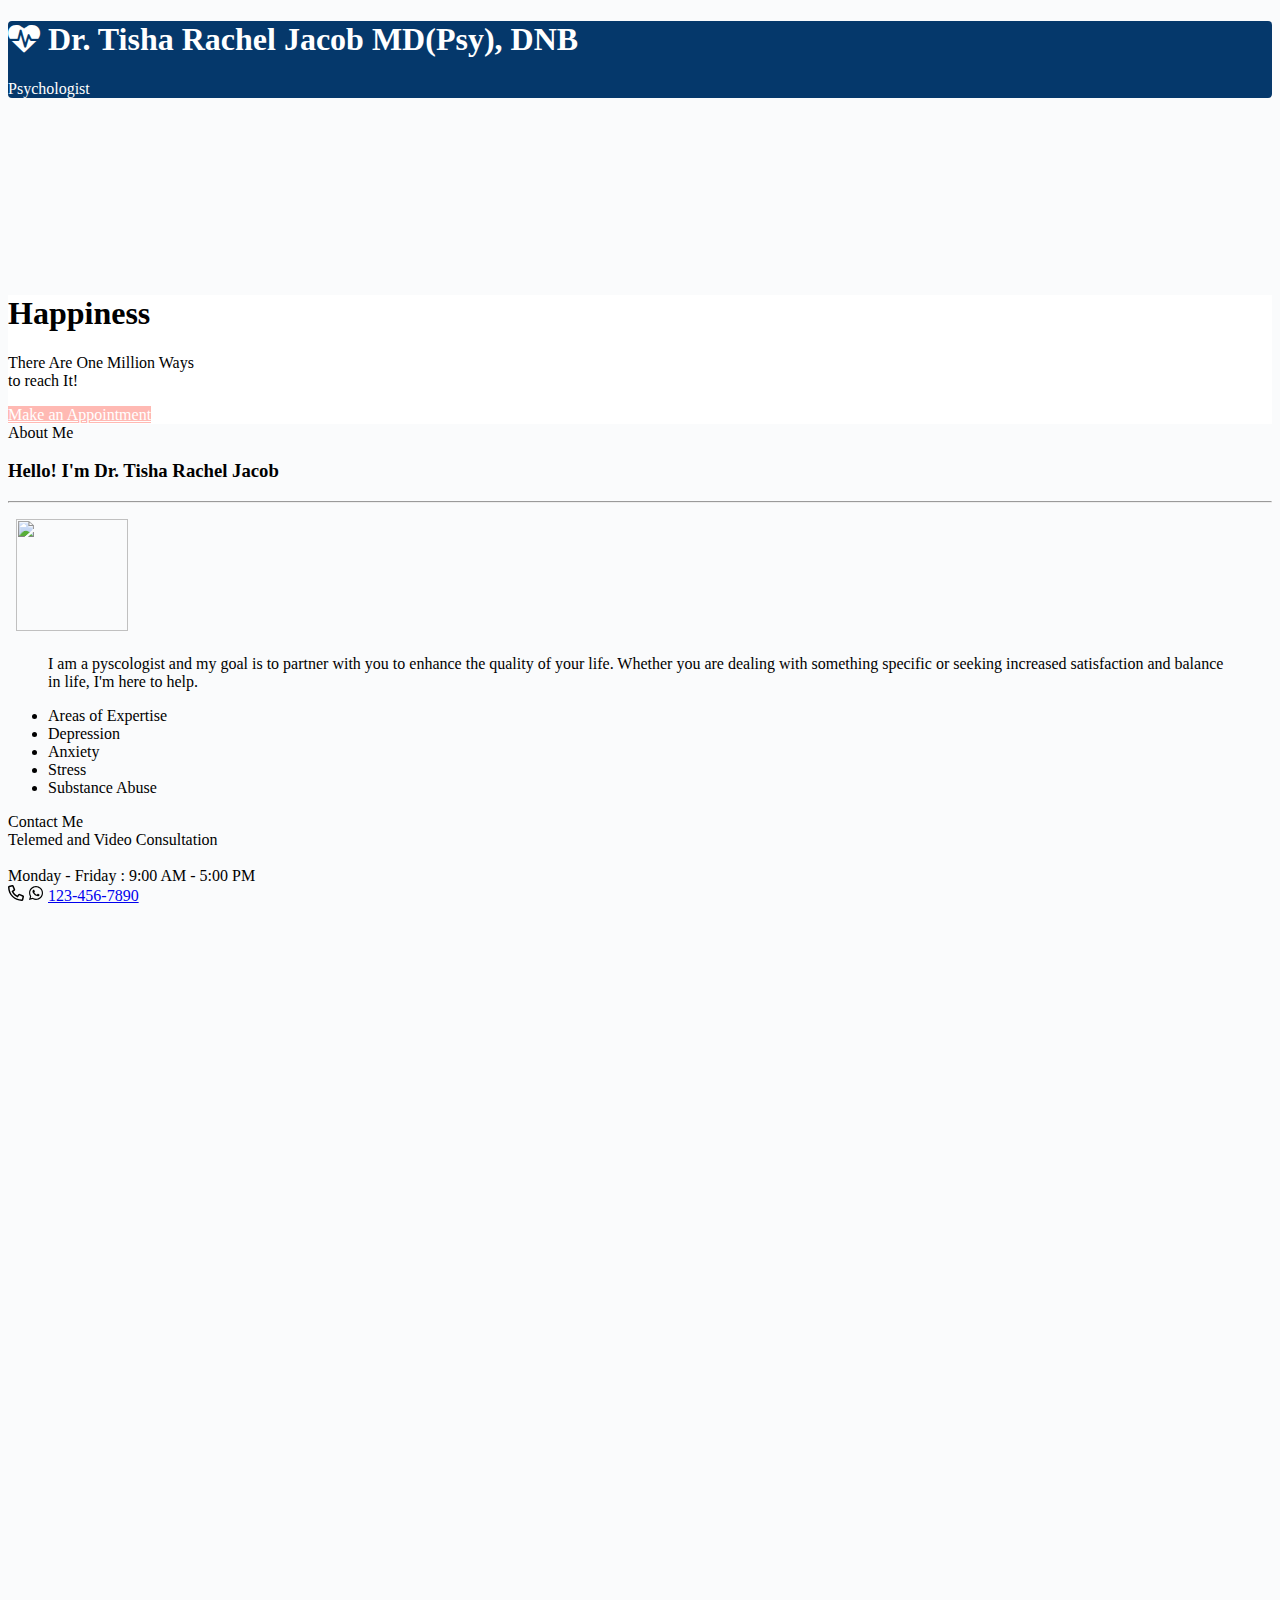
==== index.html @ 0eef0edd "updating responsiveness" ====
<!doctype html>
<html lang="en">
  <head>
    <!-- Required meta tags -->
    <meta charset="utf-8">
    <meta name="viewport" content="width=device-width, initial-scale=1, shrink-to-fit=no">

    <!-- Bootstrap CSS -->
    <link rel="stylesheet" href="https://stackpath.bootstrapcdn.com/bootstrap/4.5.0/css/bootstrap.min.css" integrity="sha384-9aIt2nRpC12Uk9gS9baDl411NQApFmC26EwAOH8WgZl5MYYxFfc+NcPb1dKGj7Sk" crossorigin="anonymous">
    <link rel="stylesheet" href="https://cdnjs.cloudflare.com/ajax/libs/font-awesome/4.7.0/css/font-awesome.min.css">
    <style>
      @media(max-width: 600px) {
        html {
          font-size: 0.8rem;
        }
        .display-2{
          font-size: 10vw !important;
        }
        .display-4{
          font-size: 5vw;
        }
        .card-title{
          font-size: 2vw;
        }
        /* .d-md-block{
          display: block !important
        } */
      }
    
    </style>
    <title>Dr Tisha Jacob</title>
  </head>

  <body style="background-color: #FAFBFC;">
    <nav class="navbar fixed-top" style="background-color:#05386B;border-radius: 0.25rem;">
      <div>
      <h1 class="display-4" style="color: #FFFFFF;"><i class="fa fa-heartbeat"></i> Dr. Tisha Rachel Jacob MD(Psy), DNB</h1>
      <p class="lead" style="color: #FFFFFF;">Psychologist</p>
      </div>
    </nav>
   <div style="height:10rem;"></div>
   <div class="container-fluid" style="height: 500rem;">
      <div class="jumbotron" style="background-color: #FFFFFF;" >
        <h1 class="display-2">Happiness</h1>
        <p class="lead">There Are One Million Ways</br> to reach It!</p>
        <a class="btn" style="background-color: #FFB9B3; color: #FFFFFF;" href="#" role="button">Make an Appointment</a>
      </div>

      <div class="card" style="margin-bottom: 1rem;">
        <div class="card-header">
          About Me
        </div>
        <div class="card-body">
          <div class="row">
            <div class="col-lg">
              <h3 class="card-title">Hello! I'm Dr. Tisha Rachel Jacob</h5>
              <hr class="my-4">
              <div class="media">
                <img  class="rounded-circle" style="height: 7rem;width: 7rem;margin: 0.5rem;" src="https://scontent-iad3-1.xx.fbcdn.net/v/t1.0-9/42138941_1995049240582115_1128491760691970048_o.jpg?_nc_cat=100&_nc_sid=7aed08&_nc_ohc=10GTXe0--UcAX9X6a84&_nc_ht=scontent-iad3-1.xx&oh=68a8a1f445d38f35401aeb457a8225d5&oe=5EE6BFDC"/>
                <div class="media-body">
                  <blockquote class="blockquote">
                    I am a pyscologist and my goal is to partner with you to enhance the quality of your life. Whether you are dealing with something specific or seeking increased satisfaction and balance in life, I'm here to help.
                  </blockquote>
                </div>
              </div>
            </div>
            <!-- <div class="w-100 d-none d-md-block"></div> -->
            <div class="col-lg">
              <div class="card" >
                <ul class="list-group list-group-flush">
                  <li class="list-group-item text-center lead">Areas of Expertise</li>
                  <li class="list-group-item text-center">Depression</li>
                  <li class="list-group-item text-center">Anxiety</li>
                  <li class="list-group-item text-center">Stress</li>
                  <li class="list-group-item text-center">Substance Abuse</li>
                </ul>
              </div>
          </div>
        </div>
        </div>
      </div>
      <div class="card" id="contact">
        <div class="card-header">Contact Me</div>
        <div class="card-body">
          <span class="lead">Telemed and Video Consultation</span></br></br>
          <span>Monday - Friday :  9:00 AM - 5:00 PM</span></br>
          <svg style="height:1rem; width:1rem" aria-hidden="true" focusable="false" data-prefix="far" data-icon="phone-alt" role="img" xmlns="http://www.w3.org/2000/svg" viewBox="0 0 512 512" class="svg-inline--fa fa-phone-alt fa-w-16 fa-3x"><path fill="currentColor" d="M484.25 330l-101.59-43.55a45.86 45.86 0 0 0-53.39 13.1l-32.7 40a311.08 311.08 0 0 1-124.19-124.12l40-32.7a45.91 45.91 0 0 0 13.1-53.42L182 27.79a45.63 45.63 0 0 0-52.31-26.61L35.5 22.89A45.59 45.59 0 0 0 0 67.5C0 313.76 199.68 512.1 444.56 512a45.58 45.58 0 0 0 44.59-35.51l21.7-94.22a45.75 45.75 0 0 0-26.6-52.27zm-41.59 134.09C225.08 463.09 49 287 48 69.3l90.69-20.9 42.09 98.22-68.09 55.71c46.39 99 98.19 150.63 197 197l55.69-68.11 98.19 42.11z" class=""></path></svg>
          <svg style="height:1rem; width:1rem" aria-hidden="true" focusable="false" data-prefix="fab" data-icon="whatsapp" role="img" xmlns="http://www.w3.org/2000/svg" viewBox="0 0 448 512" class="svg-inline--fa fa-whatsapp fa-w-14 fa-3x"><path fill="currentColor" d="M380.9 97.1C339 55.1 283.2 32 223.9 32c-122.4 0-222 99.6-222 222 0 39.1 10.2 77.3 29.6 111L0 480l117.7-30.9c32.4 17.7 68.9 27 106.1 27h.1c122.3 0 224.1-99.6 224.1-222 0-59.3-25.2-115-67.1-157zm-157 341.6c-33.2 0-65.7-8.9-94-25.7l-6.7-4-69.8 18.3L72 359.2l-4.4-7c-18.5-29.4-28.2-63.3-28.2-98.2 0-101.7 82.8-184.5 184.6-184.5 49.3 0 95.6 19.2 130.4 54.1 34.8 34.9 56.2 81.2 56.1 130.5 0 101.8-84.9 184.6-186.6 184.6zm101.2-138.2c-5.5-2.8-32.8-16.2-37.9-18-5.1-1.9-8.8-2.8-12.5 2.8-3.7 5.6-14.3 18-17.6 21.8-3.2 3.7-6.5 4.2-12 1.4-32.6-16.3-54-29.1-75.5-66-5.7-9.8 5.7-9.1 16.3-30.3 1.8-3.7.9-6.9-.5-9.7-1.4-2.8-12.5-30.1-17.1-41.2-4.5-10.8-9.1-9.3-12.5-9.5-3.2-.2-6.9-.2-10.6-.2-3.7 0-9.7 1.4-14.8 6.9-5.1 5.6-19.4 19-19.4 46.3 0 27.3 19.9 53.7 22.6 57.4 2.8 3.7 39.1 59.7 94.8 83.8 35.2 15.2 49 16.5 66.6 13.9 10.7-1.6 32.8-13.4 37.4-26.4 4.6-13 4.6-24.1 3.2-26.4-1.3-2.5-5-3.9-10.5-6.6z" class=""></path></svg>
          <span><a href="tel:123-456-7890">123-456-7890</a></span>
        </div>
      </div>
    </div>

    <!-- Optional JavaScript -->
    <!-- jQuery first, then Popper.js, then Bootstrap JS -->
    <script src="https://code.jquery.com/jquery-3.5.1.slim.min.js" integrity="sha384-DfXdz2htPH0lsSSs5nCTpuj/zy4C+OGpamoFVy38MVBnE+IbbVYUew+OrCXaRkfj" crossorigin="anonymous"></script>
    <script src="https://cdn.jsdelivr.net/npm/popper.js@1.16.0/dist/umd/popper.min.js" integrity="sha384-Q6E9RHvbIyZFJoft+2mJbHaEWldlvI9IOYy5n3zV9zzTtmI3UksdQRVvoxMfooAo" crossorigin="anonymous"></script>
    <script src="https://stackpath.bootstrapcdn.com/bootstrap/4.5.0/js/bootstrap.min.js" integrity="sha384-OgVRvuATP1z7JjHLkuOU7Xw704+h835Lr+6QL9UvYjZE3Ipu6Tp75j7Bh/kR0JKI" crossorigin="anonymous"></script>
  </body>
</html>
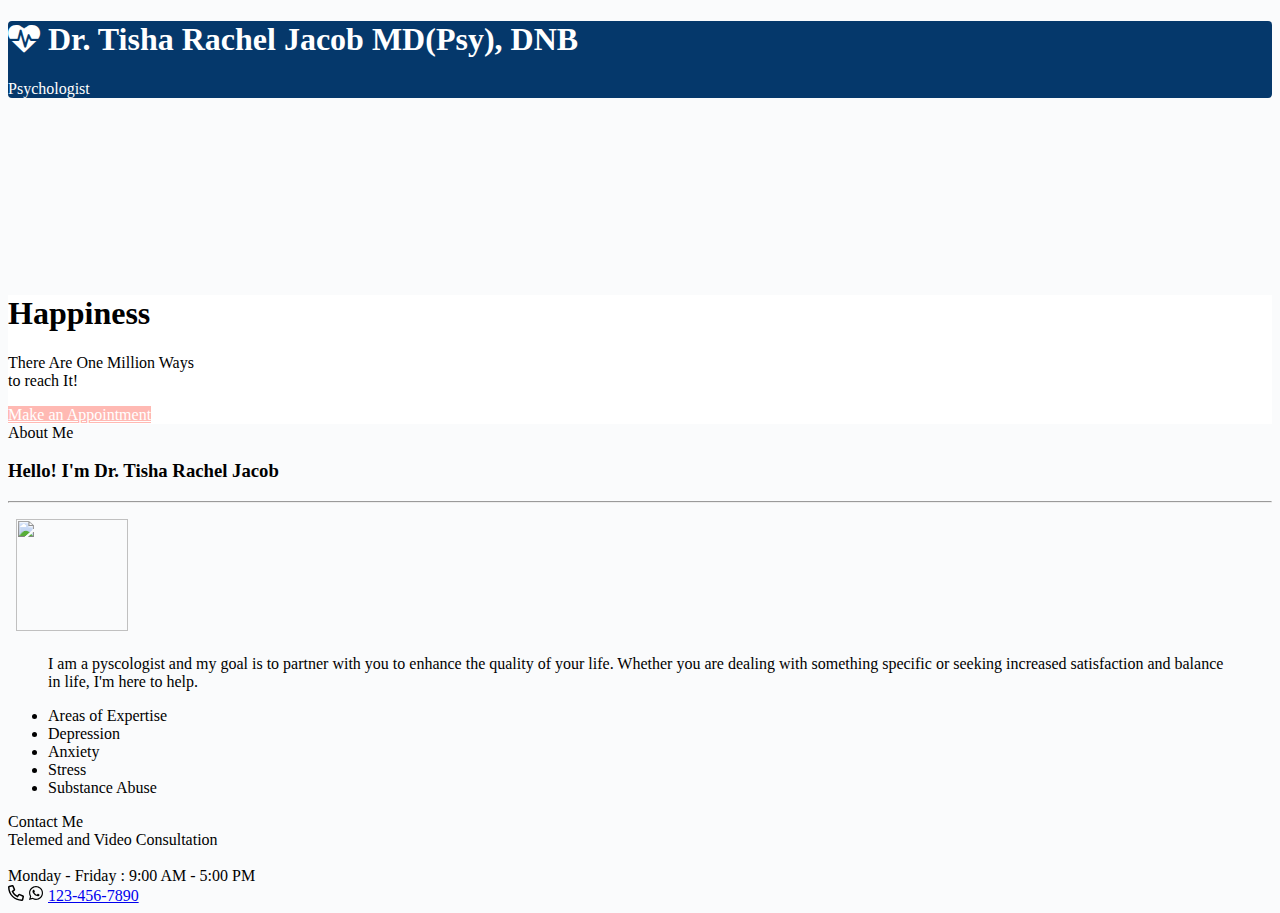
==== commit 7ab51cc0: "removing unwanted height" ====
--- a/index.html
+++ b/index.html
@@ -9,22 +9,19 @@
     <link rel="stylesheet" href="https://stackpath.bootstrapcdn.com/bootstrap/4.5.0/css/bootstrap.min.css" integrity="sha384-9aIt2nRpC12Uk9gS9baDl411NQApFmC26EwAOH8WgZl5MYYxFfc+NcPb1dKGj7Sk" crossorigin="anonymous">
     <link rel="stylesheet" href="https://cdnjs.cloudflare.com/ajax/libs/font-awesome/4.7.0/css/font-awesome.min.css">
     <style>
-      @media(max-width: 600px) {
-        html {
+      @media(max-width: 1100px) {
+        /* html {
           font-size: 0.8rem;
-        }
+        } */
         .display-2{
-          font-size: 10vw !important;
+          font-size: 10vw;
         }
         .display-4{
           font-size: 5vw;
         }
-        .card-title{
+        .lead{
           font-size: 2vw;
         }
-        /* .d-md-block{
-          display: block !important
-        } */
       }
     
     </style>
@@ -39,7 +36,7 @@
       </div>
     </nav>
    <div style="height:10rem;"></div>
-   <div class="container-fluid" style="height: 500rem;">
+   <div class="container-fluid">
       <div class="jumbotron" style="background-color: #FFFFFF;" >
         <h1 class="display-2">Happiness</h1>
         <p class="lead">There Are One Million Ways</br> to reach It!</p>
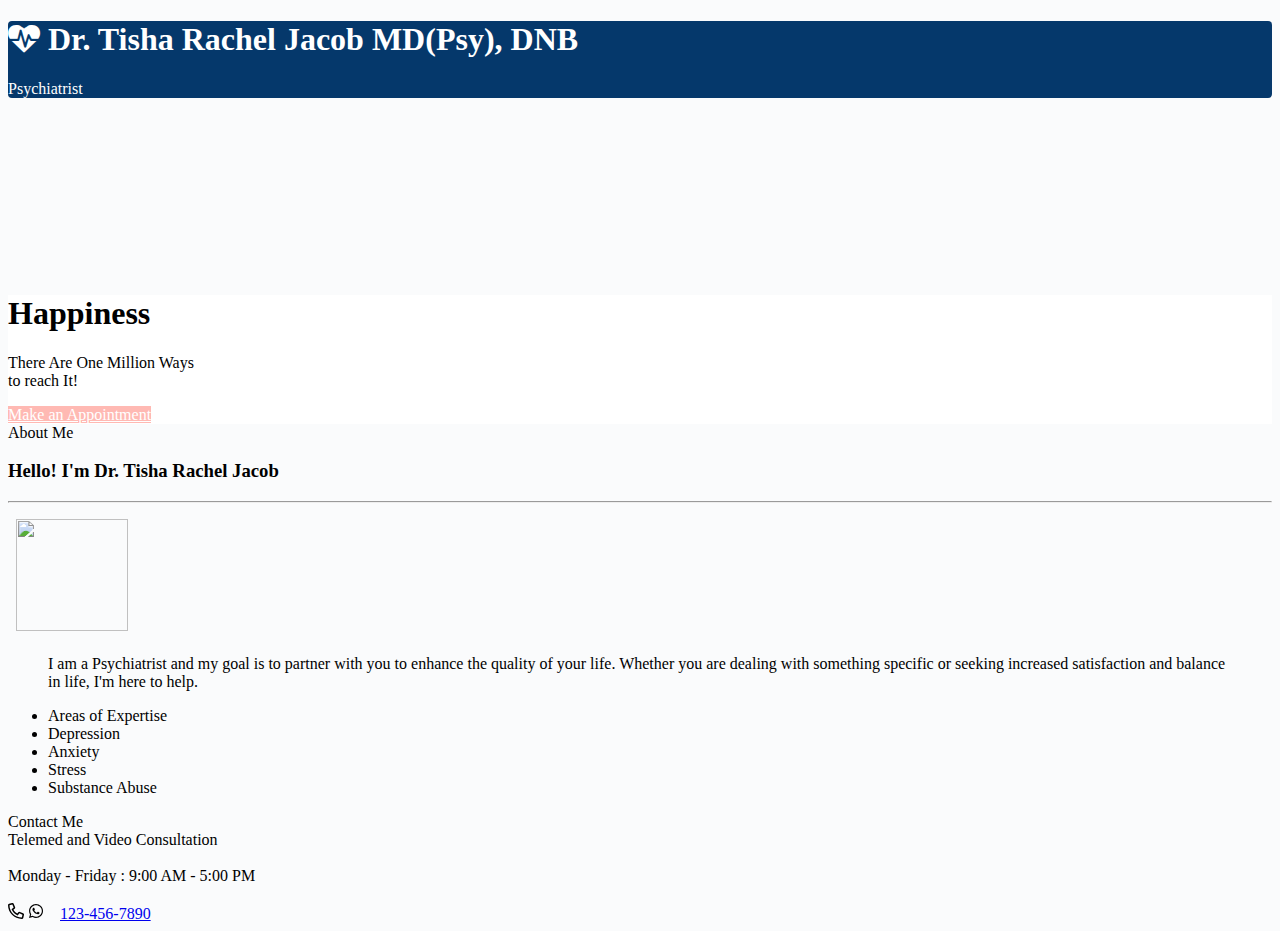
==== commit 8fbda851: "spelling update" ====
--- a/index.html
+++ b/index.html
@@ -19,7 +19,7 @@
         .display-4{
           font-size: 5vw;
         }
-        .lead{
+        .title{
           font-size: 2vw;
         }
       }
@@ -32,7 +32,7 @@
     <nav class="navbar fixed-top" style="background-color:#05386B;border-radius: 0.25rem;">
       <div>
       <h1 class="display-4" style="color: #FFFFFF;"><i class="fa fa-heartbeat"></i> Dr. Tisha Rachel Jacob MD(Psy), DNB</h1>
-      <p class="lead" style="color: #FFFFFF;">Psychologist</p>
+      <p class="lead title" style="color: #FFFFFF;">Psychiatrist</p>
       </div>
     </nav>
    <div style="height:10rem;"></div>
@@ -56,7 +56,7 @@
                 <img  class="rounded-circle" style="height: 7rem;width: 7rem;margin: 0.5rem;" src="https://scontent-iad3-1.xx.fbcdn.net/v/t1.0-9/42138941_1995049240582115_1128491760691970048_o.jpg?_nc_cat=100&_nc_sid=7aed08&_nc_ohc=10GTXe0--UcAX9X6a84&_nc_ht=scontent-iad3-1.xx&oh=68a8a1f445d38f35401aeb457a8225d5&oe=5EE6BFDC"/>
                 <div class="media-body">
                   <blockquote class="blockquote">
-                    I am a pyscologist and my goal is to partner with you to enhance the quality of your life. Whether you are dealing with something specific or seeking increased satisfaction and balance in life, I'm here to help.
+                    I am a Psychiatrist and my goal is to partner with you to enhance the quality of your life. Whether you are dealing with something specific or seeking increased satisfaction and balance in life, I'm here to help.
                   </blockquote>
                 </div>
               </div>
@@ -80,10 +80,13 @@
         <div class="card-header">Contact Me</div>
         <div class="card-body">
           <span class="lead">Telemed and Video Consultation</span></br></br>
-          <span>Monday - Friday :  9:00 AM - 5:00 PM</span></br>
-          <svg style="height:1rem; width:1rem" aria-hidden="true" focusable="false" data-prefix="far" data-icon="phone-alt" role="img" xmlns="http://www.w3.org/2000/svg" viewBox="0 0 512 512" class="svg-inline--fa fa-phone-alt fa-w-16 fa-3x"><path fill="currentColor" d="M484.25 330l-101.59-43.55a45.86 45.86 0 0 0-53.39 13.1l-32.7 40a311.08 311.08 0 0 1-124.19-124.12l40-32.7a45.91 45.91 0 0 0 13.1-53.42L182 27.79a45.63 45.63 0 0 0-52.31-26.61L35.5 22.89A45.59 45.59 0 0 0 0 67.5C0 313.76 199.68 512.1 444.56 512a45.58 45.58 0 0 0 44.59-35.51l21.7-94.22a45.75 45.75 0 0 0-26.6-52.27zm-41.59 134.09C225.08 463.09 49 287 48 69.3l90.69-20.9 42.09 98.22-68.09 55.71c46.39 99 98.19 150.63 197 197l55.69-68.11 98.19 42.11z" class=""></path></svg>
-          <svg style="height:1rem; width:1rem" aria-hidden="true" focusable="false" data-prefix="fab" data-icon="whatsapp" role="img" xmlns="http://www.w3.org/2000/svg" viewBox="0 0 448 512" class="svg-inline--fa fa-whatsapp fa-w-14 fa-3x"><path fill="currentColor" d="M380.9 97.1C339 55.1 283.2 32 223.9 32c-122.4 0-222 99.6-222 222 0 39.1 10.2 77.3 29.6 111L0 480l117.7-30.9c32.4 17.7 68.9 27 106.1 27h.1c122.3 0 224.1-99.6 224.1-222 0-59.3-25.2-115-67.1-157zm-157 341.6c-33.2 0-65.7-8.9-94-25.7l-6.7-4-69.8 18.3L72 359.2l-4.4-7c-18.5-29.4-28.2-63.3-28.2-98.2 0-101.7 82.8-184.5 184.6-184.5 49.3 0 95.6 19.2 130.4 54.1 34.8 34.9 56.2 81.2 56.1 130.5 0 101.8-84.9 184.6-186.6 184.6zm101.2-138.2c-5.5-2.8-32.8-16.2-37.9-18-5.1-1.9-8.8-2.8-12.5 2.8-3.7 5.6-14.3 18-17.6 21.8-3.2 3.7-6.5 4.2-12 1.4-32.6-16.3-54-29.1-75.5-66-5.7-9.8 5.7-9.1 16.3-30.3 1.8-3.7.9-6.9-.5-9.7-1.4-2.8-12.5-30.1-17.1-41.2-4.5-10.8-9.1-9.3-12.5-9.5-3.2-.2-6.9-.2-10.6-.2-3.7 0-9.7 1.4-14.8 6.9-5.1 5.6-19.4 19-19.4 46.3 0 27.3 19.9 53.7 22.6 57.4 2.8 3.7 39.1 59.7 94.8 83.8 35.2 15.2 49 16.5 66.6 13.9 10.7-1.6 32.8-13.4 37.4-26.4 4.6-13 4.6-24.1 3.2-26.4-1.3-2.5-5-3.9-10.5-6.6z" class=""></path></svg>
-          <span><a href="tel:123-456-7890">123-456-7890</a></span>
+          <span>Monday - Friday :  9:00 AM - 5:00 PM</span></br></br>
+          <span class="text-center">
+            <svg style="height:1rem; width:1rem" aria-hidden="true" focusable="false" data-prefix="far" data-icon="phone-alt" role="img" xmlns="http://www.w3.org/2000/svg" viewBox="0 0 512 512" class="svg-inline--fa fa-phone-alt fa-w-16 fa-3x"><path fill="currentColor" d="M484.25 330l-101.59-43.55a45.86 45.86 0 0 0-53.39 13.1l-32.7 40a311.08 311.08 0 0 1-124.19-124.12l40-32.7a45.91 45.91 0 0 0 13.1-53.42L182 27.79a45.63 45.63 0 0 0-52.31-26.61L35.5 22.89A45.59 45.59 0 0 0 0 67.5C0 313.76 199.68 512.1 444.56 512a45.58 45.58 0 0 0 44.59-35.51l21.7-94.22a45.75 45.75 0 0 0-26.6-52.27zm-41.59 134.09C225.08 463.09 49 287 48 69.3l90.69-20.9 42.09 98.22-68.09 55.71c46.39 99 98.19 150.63 197 197l55.69-68.11 98.19 42.11z" class=""></path></svg>
+            <svg style="height:1rem; width:1rem" aria-hidden="true" focusable="false" data-prefix="fab" data-icon="whatsapp" role="img" xmlns="http://www.w3.org/2000/svg" viewBox="0 0 448 512" class="svg-inline--fa fa-whatsapp fa-w-14 fa-3x"><path fill="currentColor" d="M380.9 97.1C339 55.1 283.2 32 223.9 32c-122.4 0-222 99.6-222 222 0 39.1 10.2 77.3 29.6 111L0 480l117.7-30.9c32.4 17.7 68.9 27 106.1 27h.1c122.3 0 224.1-99.6 224.1-222 0-59.3-25.2-115-67.1-157zm-157 341.6c-33.2 0-65.7-8.9-94-25.7l-6.7-4-69.8 18.3L72 359.2l-4.4-7c-18.5-29.4-28.2-63.3-28.2-98.2 0-101.7 82.8-184.5 184.6-184.5 49.3 0 95.6 19.2 130.4 54.1 34.8 34.9 56.2 81.2 56.1 130.5 0 101.8-84.9 184.6-186.6 184.6zm101.2-138.2c-5.5-2.8-32.8-16.2-37.9-18-5.1-1.9-8.8-2.8-12.5 2.8-3.7 5.6-14.3 18-17.6 21.8-3.2 3.7-6.5 4.2-12 1.4-32.6-16.3-54-29.1-75.5-66-5.7-9.8 5.7-9.1 16.3-30.3 1.8-3.7.9-6.9-.5-9.7-1.4-2.8-12.5-30.1-17.1-41.2-4.5-10.8-9.1-9.3-12.5-9.5-3.2-.2-6.9-.2-10.6-.2-3.7 0-9.7 1.4-14.8 6.9-5.1 5.6-19.4 19-19.4 46.3 0 27.3 19.9 53.7 22.6 57.4 2.8 3.7 39.1 59.7 94.8 83.8 35.2 15.2 49 16.5 66.6 13.9 10.7-1.6 32.8-13.4 37.4-26.4 4.6-13 4.6-24.1 3.2-26.4-1.3-2.5-5-3.9-10.5-6.6z" class=""></path></svg>
+            &nbsp;&nbsp;
+            <span><a href="tel:123-456-7890">123-456-7890</a></span>
+          </span>
         </div>
       </div>
     </div>
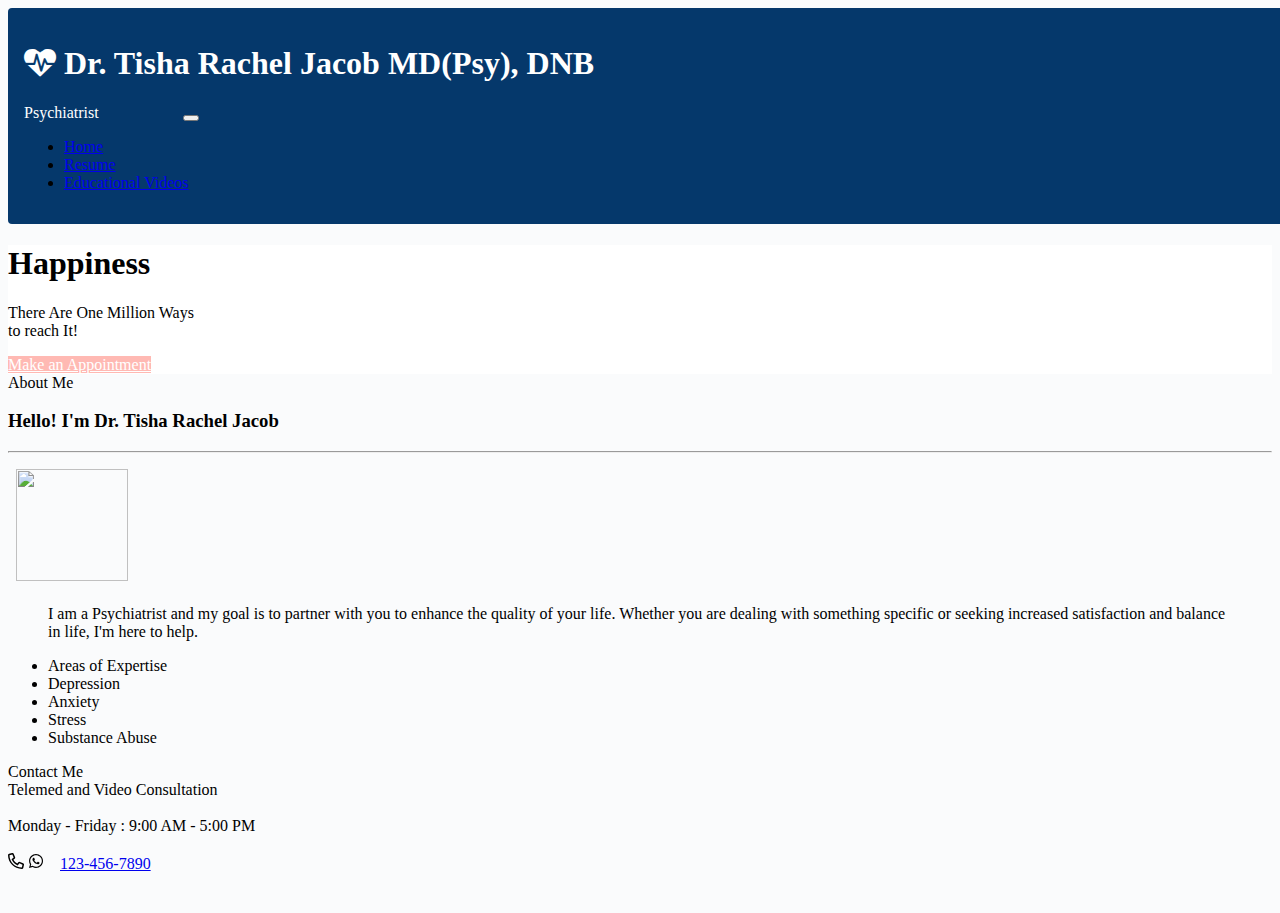
==== commit 29ce5d77: "adding nav bar" ====
--- a/index.html
+++ b/index.html
@@ -10,9 +10,6 @@
     <link rel="stylesheet" href="https://cdnjs.cloudflare.com/ajax/libs/font-awesome/4.7.0/css/font-awesome.min.css">
     <style>
       @media(max-width: 1100px) {
-        /* html {
-          font-size: 0.8rem;
-        } */
         .display-2{
           font-size: 10vw;
         }
@@ -29,18 +26,35 @@
   </head>
 
   <body style="background-color: #FAFBFC;">
-    <nav class="navbar fixed-top" style="background-color:#05386B;border-radius: 0.25rem;">
-      <div>
+
+    <div class="navbar-brand sticky-top navbar-dark navbar-expand-lg" style="background-color:#05386B;border-radius: 0.25rem;margin-top: 0px; width: 100%;padding: 1rem;">
       <h1 class="display-4" style="color: #FFFFFF;"><i class="fa fa-heartbeat"></i> Dr. Tisha Rachel Jacob MD(Psy), DNB</h1>
-      <p class="lead title" style="color: #FFFFFF;">Psychiatrist</p>
+      <span class="lead title" style="color: #FFFFFF; margin-right: 5rem;">Psychiatrist</span>
+
+      <button class="navbar-toggler" type="button" data-toggle="collapse" data-target="#navbarText" aria-controls="navbarText" aria-expanded="false" aria-label="Toggle navigation">
+        <span class="navbar-toggler-icon"></span>
+      </button>
+      
+      <div class="collapse navbar-collapse" id="navbarText">
+        <ul class="navbar-nav mr-auto">
+          <li class="nav-item active">
+            <a class="nav-link" href="#">Home <span class="sr-only">(current)</span></a>
+          </li>
+          <li class="nav-item">
+            <a class="nav-link" href="#">Resume <span class="sr-only">(current)</span></a>
+          </li>
+          <li class="nav-item">
+            <a class="nav-link" href="#">Educational Videos</a>
+          </li>
+        </ul>
       </div>
-    </nav>
-   <div style="height:10rem;"></div>
+    </div>
+
    <div class="container-fluid">
       <div class="jumbotron" style="background-color: #FFFFFF;" >
         <h1 class="display-2">Happiness</h1>
         <p class="lead">There Are One Million Ways</br> to reach It!</p>
-        <a class="btn" style="background-color: #FFB9B3; color: #FFFFFF;" href="#" role="button">Make an Appointment</a>
+        <a class="btn" style="background-color: #FFB9B3; color: #FFFFFF;" href="https://www.lybrate.com/consult-privately/doctor/dr-tisha-jacob-psychiatrist?lpt=PS-PPV" role="button">Make an Appointment</a>
       </div>
 
       <div class="card" style="margin-bottom: 1rem;">
@@ -89,7 +103,7 @@
           </span>
         </div>
       </div>
-    </div>
+      <div style="height: 2rem;"></div>
 
     <!-- Optional JavaScript -->
     <!-- jQuery first, then Popper.js, then Bootstrap JS -->
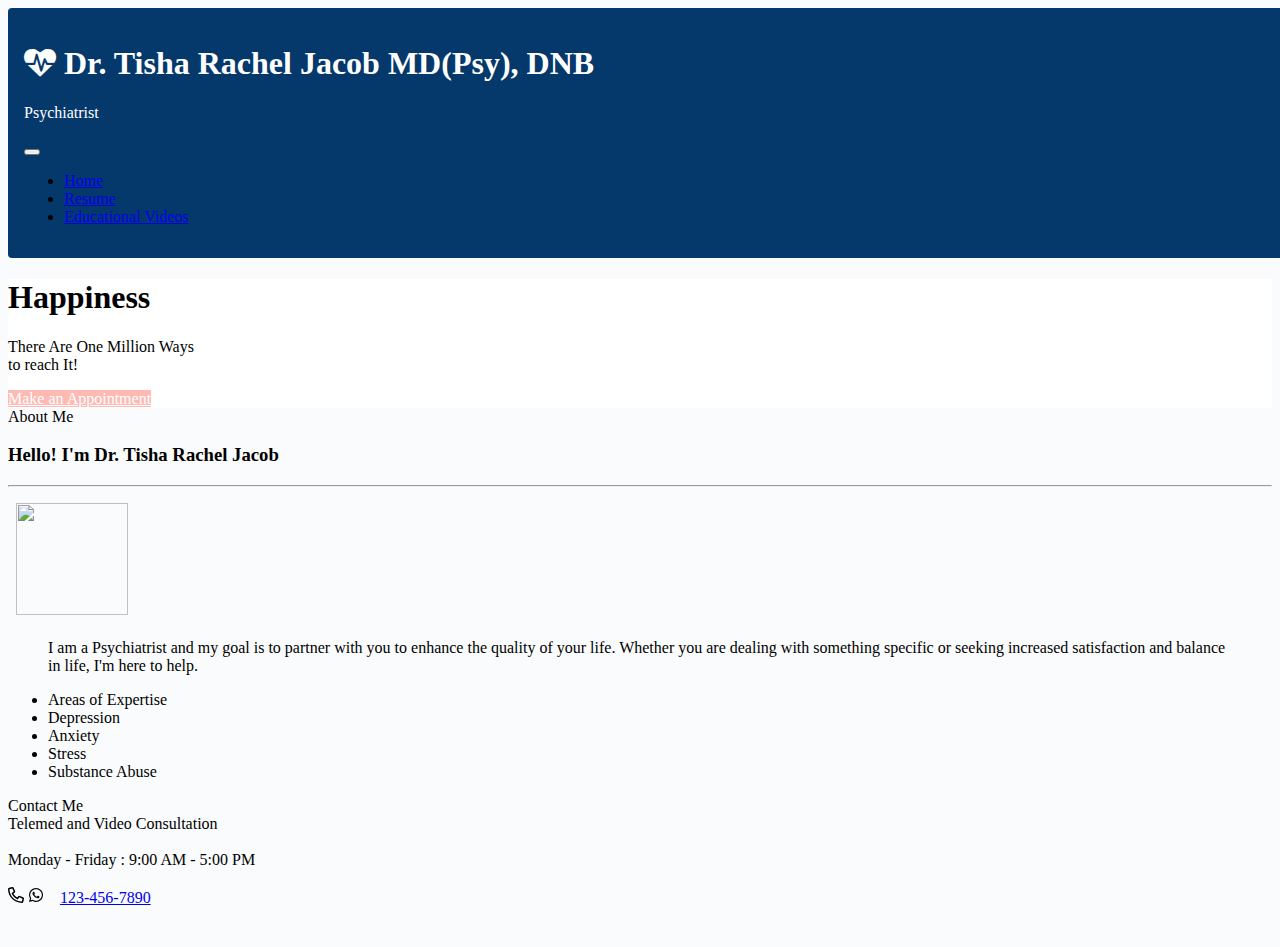
==== commit 98f99e8c: "moving nav menu button" ====
--- a/index.html
+++ b/index.html
@@ -29,7 +29,7 @@
 
     <div class="navbar-brand sticky-top navbar-dark navbar-expand-lg" style="background-color:#05386B;border-radius: 0.25rem;margin-top: 0px; width: 100%;padding: 1rem;">
       <h1 class="display-4" style="color: #FFFFFF;"><i class="fa fa-heartbeat"></i> Dr. Tisha Rachel Jacob MD(Psy), DNB</h1>
-      <span class="lead title" style="color: #FFFFFF; margin-right: 5rem;">Psychiatrist</span>
+      <p class="lead title" style="color: #FFFFFF; margin-right: 5rem;">Psychiatrist</p>
 
       <button class="navbar-toggler" type="button" data-toggle="collapse" data-target="#navbarText" aria-controls="navbarText" aria-expanded="false" aria-label="Toggle navigation">
         <span class="navbar-toggler-icon"></span>
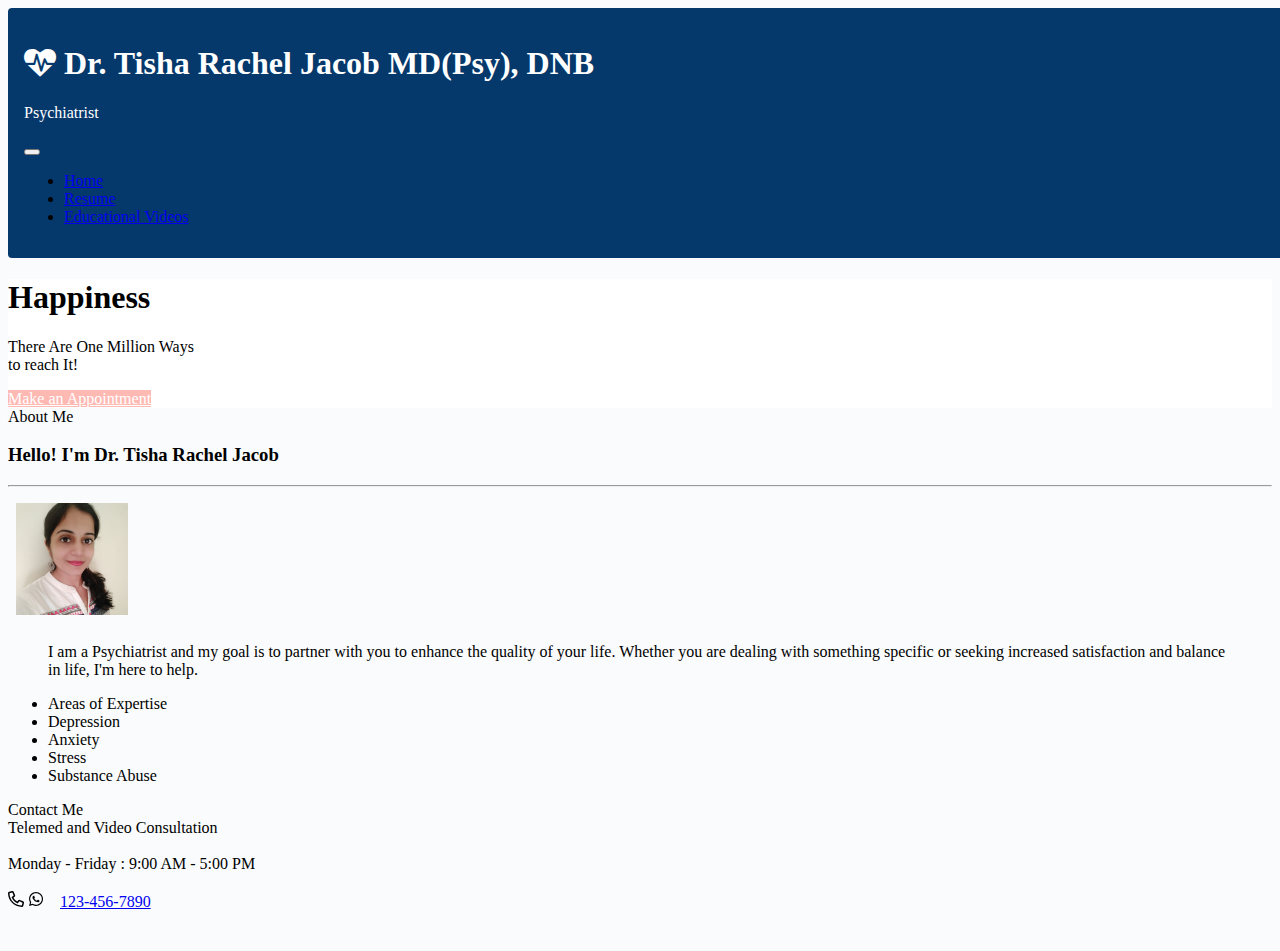
==== commit b36785ac: "updating profile picture" ====
--- a/index.html
+++ b/index.html
@@ -8,28 +8,15 @@
     <!-- Bootstrap CSS -->
     <link rel="stylesheet" href="https://stackpath.bootstrapcdn.com/bootstrap/4.5.0/css/bootstrap.min.css" integrity="sha384-9aIt2nRpC12Uk9gS9baDl411NQApFmC26EwAOH8WgZl5MYYxFfc+NcPb1dKGj7Sk" crossorigin="anonymous">
     <link rel="stylesheet" href="https://cdnjs.cloudflare.com/ajax/libs/font-awesome/4.7.0/css/font-awesome.min.css">
-    <style>
-      @media(max-width: 1100px) {
-        .display-2{
-          font-size: 10vw;
-        }
-        .display-4{
-          font-size: 5vw;
-        }
-        .title{
-          font-size: 2vw;
-        }
-      }
-    
-    </style>
+    <link rel="stylesheet" type="text/css" href="css/style.css">
     <title>Dr Tisha Jacob</title>
   </head>
 
-  <body style="background-color: #FAFBFC;">
+  <body>
 
-    <div class="navbar-brand sticky-top navbar-dark navbar-expand-lg" style="background-color:#05386B;border-radius: 0.25rem;margin-top: 0px; width: 100%;padding: 1rem;">
-      <h1 class="display-4" style="color: #FFFFFF;"><i class="fa fa-heartbeat"></i> Dr. Tisha Rachel Jacob MD(Psy), DNB</h1>
-      <p class="lead title" style="color: #FFFFFF; margin-right: 5rem;">Psychiatrist</p>
+    <div class="navbar-brand sticky-top navbar-dark navbar-expand-lg">
+      <h1 class="display-4 navbar-header-text" ><i class="fa fa-heartbeat"></i> Dr. Tisha Rachel Jacob MD(Psy), DNB</h1>
+      <p class="lead title navbar-header-text" >Psychiatrist</p>
 
       <button class="navbar-toggler" type="button" data-toggle="collapse" data-target="#navbarText" aria-controls="navbarText" aria-expanded="false" aria-label="Toggle navigation">
         <span class="navbar-toggler-icon"></span>
@@ -38,26 +25,26 @@
       <div class="collapse navbar-collapse" id="navbarText">
         <ul class="navbar-nav mr-auto">
           <li class="nav-item active">
-            <a class="nav-link" href="#">Home <span class="sr-only">(current)</span></a>
+            <a class="nav-link" href="index.html">Home <span class="sr-only">(current)</span></a>
           </li>
           <li class="nav-item">
-            <a class="nav-link" href="#">Resume <span class="sr-only">(current)</span></a>
+            <a class="nav-link" href="resume.html">Resume <span class="sr-only">(current)</span></a>
           </li>
           <li class="nav-item">
-            <a class="nav-link" href="#">Educational Videos</a>
+            <a class="nav-link" href="videos.html">Educational Videos</a>
           </li>
         </ul>
       </div>
     </div>
 
    <div class="container-fluid">
-      <div class="jumbotron" style="background-color: #FFFFFF;" >
+      <div class="jumbotron">
         <h1 class="display-2">Happiness</h1>
         <p class="lead">There Are One Million Ways</br> to reach It!</p>
-        <a class="btn" style="background-color: #FFB9B3; color: #FFFFFF;" href="https://www.lybrate.com/consult-privately/doctor/dr-tisha-jacob-psychiatrist?lpt=PS-PPV" role="button">Make an Appointment</a>
+        <a class="btn appointment" href="https://www.lybrate.com/consult-privately/doctor/dr-tisha-jacob-psychiatrist?lpt=PS-PPV" role="button">Make an Appointment</a>
       </div>
 
-      <div class="card" style="margin-bottom: 1rem;">
+      <div class="card about">
         <div class="card-header">
           About Me
         </div>
@@ -67,7 +54,7 @@
               <h3 class="card-title">Hello! I'm Dr. Tisha Rachel Jacob</h5>
               <hr class="my-4">
               <div class="media">
-                <img  class="rounded-circle" style="height: 7rem;width: 7rem;margin: 0.5rem;" src="https://scontent-iad3-1.xx.fbcdn.net/v/t1.0-9/42138941_1995049240582115_1128491760691970048_o.jpg?_nc_cat=100&_nc_sid=7aed08&_nc_ohc=10GTXe0--UcAX9X6a84&_nc_ht=scontent-iad3-1.xx&oh=68a8a1f445d38f35401aeb457a8225d5&oe=5EE6BFDC"/>
+                <img  class="rounded-circle profile-picture" src="images/profile_pic.jpg"/>
                 <div class="media-body">
                   <blockquote class="blockquote">
                     I am a Psychiatrist and my goal is to partner with you to enhance the quality of your life. Whether you are dealing with something specific or seeking increased satisfaction and balance in life, I'm here to help.
@@ -75,7 +62,6 @@
                 </div>
               </div>
             </div>
-            <!-- <div class="w-100 d-none d-md-block"></div> -->
             <div class="col-lg">
               <div class="card" >
                 <ul class="list-group list-group-flush">
--- a/css/style.css
+++ b/css/style.css
@@ -0,0 +1,49 @@
+@media(max-width: 1100px) {
+    .display-2{
+      font-size: 10vw;
+    }
+    .display-4{
+      font-size: 5vw;
+    }
+    .title{
+      font-size: 2vw;
+    }
+  }
+
+  .navbar-header-text{
+    color: #FFFFFF;
+  }
+
+  .title{
+    margin-right: 5rem;
+  }
+
+  .jumbotron{
+    background-color: #FFFFFF;
+  }
+
+  .appointment{
+    background-color: #FFB9B3;
+     color: #FFFFFF;
+  }
+  .profile-picture{
+    height: 7rem;
+    width: 7rem;
+    margin: 0.5rem;
+  }
+
+  body{
+    background-color: #FAFBFC;
+  }
+
+  .navbar-dark{
+    background-color:#05386B;
+    border-radius: 0.25rem;
+    margin-top: 0px;
+    width: 100%;
+    padding: 1rem;
+  }
+
+  .about{
+    margin-bottom: 1rem;
+  }